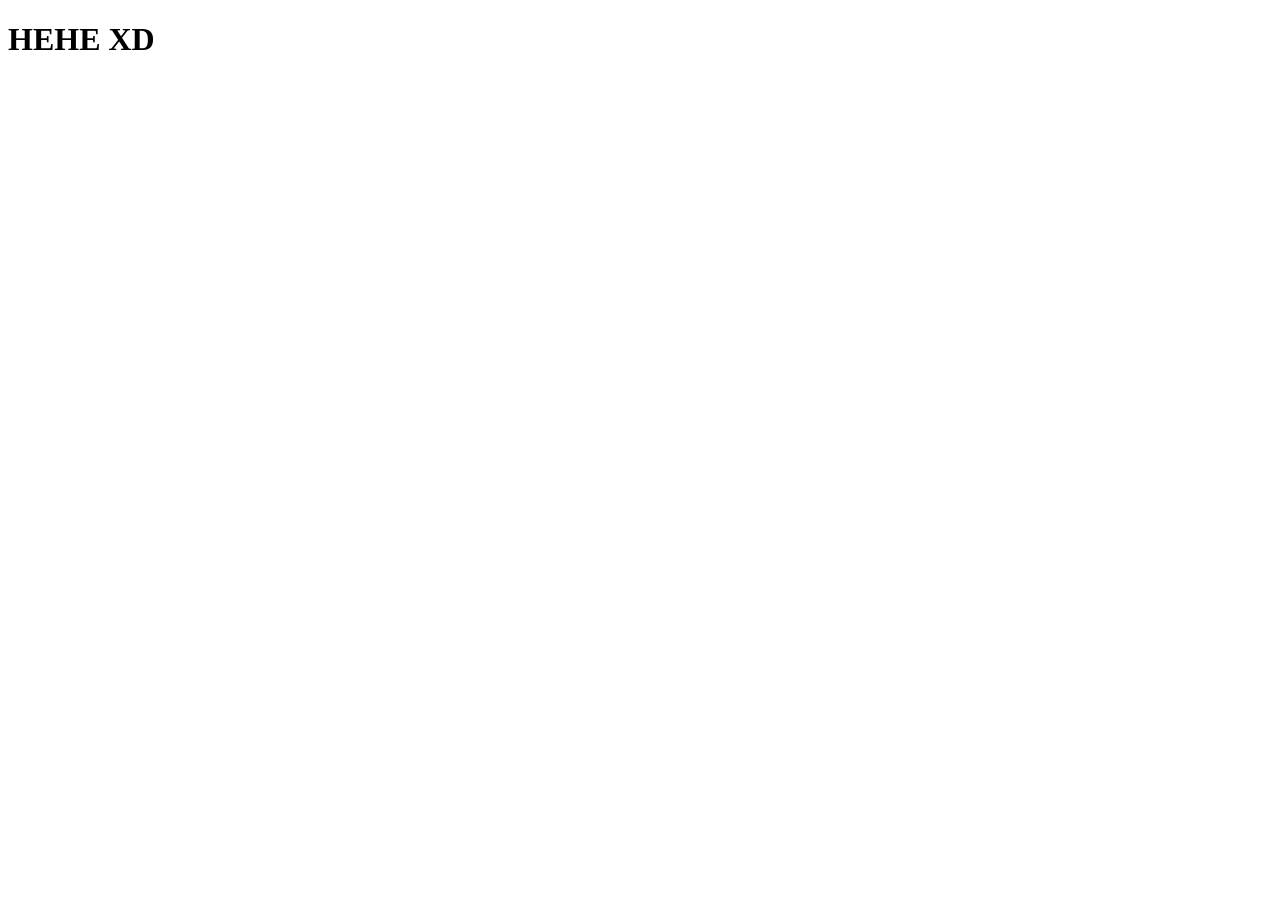
==== Labo07/index.html @ 8cdd57bc "haha saludos" ====
<!DOCTYPE html>
<html lang="en">
<head>
    <meta charset="UTF-8">
    <meta name="viewport" content="width=device-width, initial-scale=1.0">
    <meta http-equiv="X-UA-Compatible" content="ie=edge">
    <title>Document</title>
</head>
<body>
    <h1>HEHE XD</h1>
</body>
</html>
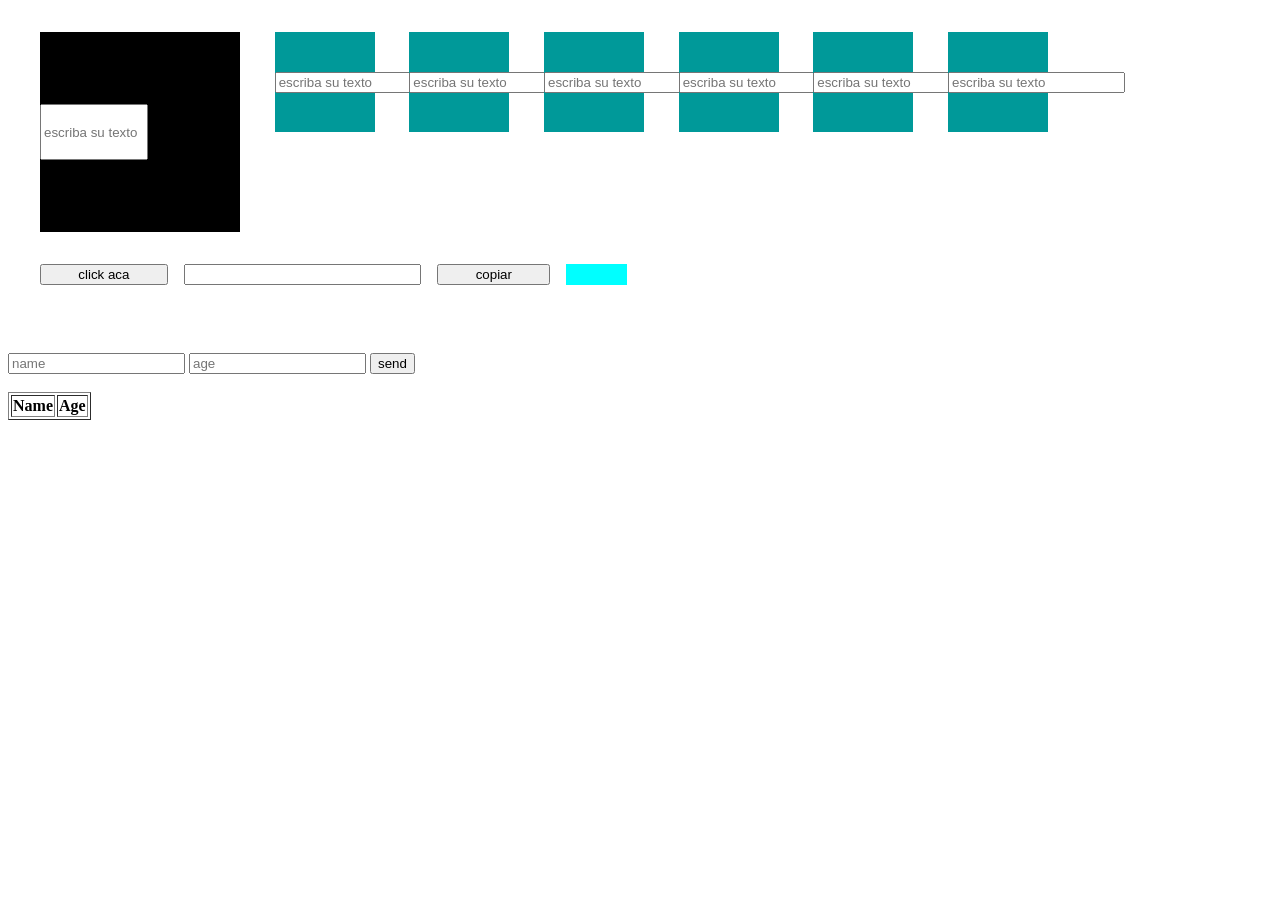
==== commit a7567766: "Se realizaron cambios pertinentes" ====
--- a/Labo07/index.html
+++ b/Labo07/index.html
@@ -4,9 +4,52 @@
     <meta charset="UTF-8">
     <meta name="viewport" content="width=device-width, initial-scale=1.0">
     <meta http-equiv="X-UA-Compatible" content="ie=edge">
-    <title>Document</title>
+    <link rel="stylesheet" href="asset/css/index.css">
+    <title>Javascript and Dom</title>
 </head>
+
 <body>
-    <h1>HEHE XD</h1>
+    <div class="row">
+        <div class="container" id="c1"></div>
+        <div class="container c2"></div>
+        <div class="container c2"></div>
+        <div class="container c2"></div>
+        <div class="container c2"></div>
+        <div class="container c2"></div>
+        <div class="container c2"></div>
+    </div>
+ 
+    <div class="row">
+            <input type="button" value="click aca" id="btn-click">
+            <input type="text" name="" id="textMsj">
+            <input type="button" value="copiar" id="btnCopy">
+            <div id="showMsj"></div> 
+    </div>
+
+    <div id="links">
+
+    </div>
+   <br><br>
+    <div class="formulario">
+        <form id="peopleForm" name="peopleForm" method="POST">
+            <input type="text" name="name" placeholder="name" id="textName">
+            <input type="number" name="age" id="" placeholder="age" id="textAge">
+            <input type="submit" value="send" id="btn-send">
+        </form>
+        <br>
+        <table border="1" id="people">
+            <thead>
+                <tr>
+                    <th>Name</th>
+                    <th>Age</th>
+                </tr>
+            </thead>
+            <tbody id="tablePeople">
+
+            </tbody>
+        </table>
+    </div>
+    <script src="asset/js/script.js"></script>
 </body>
+
 </html>
--- a/Labo07/asset/css/index.css
+++ b/Labo07/asset/css/index.css
@@ -0,0 +1,29 @@
+.container
+{
+    display: flex;
+    align-items: center;
+    width: 100px;
+    height: 100px;
+    background-color: orange;
+}
+
+#c1 input
+{
+    width: 100px;
+    height: 50px;
+}
+
+.row
+{
+    margin: 2em;
+    display: grid;
+    grid-template-columns: repeat(12,auto);
+    grid-gap: 1em;
+}
+
+#showMsj
+{
+    width: auto;
+    height: auto;
+    background-color: aqua;
+}
